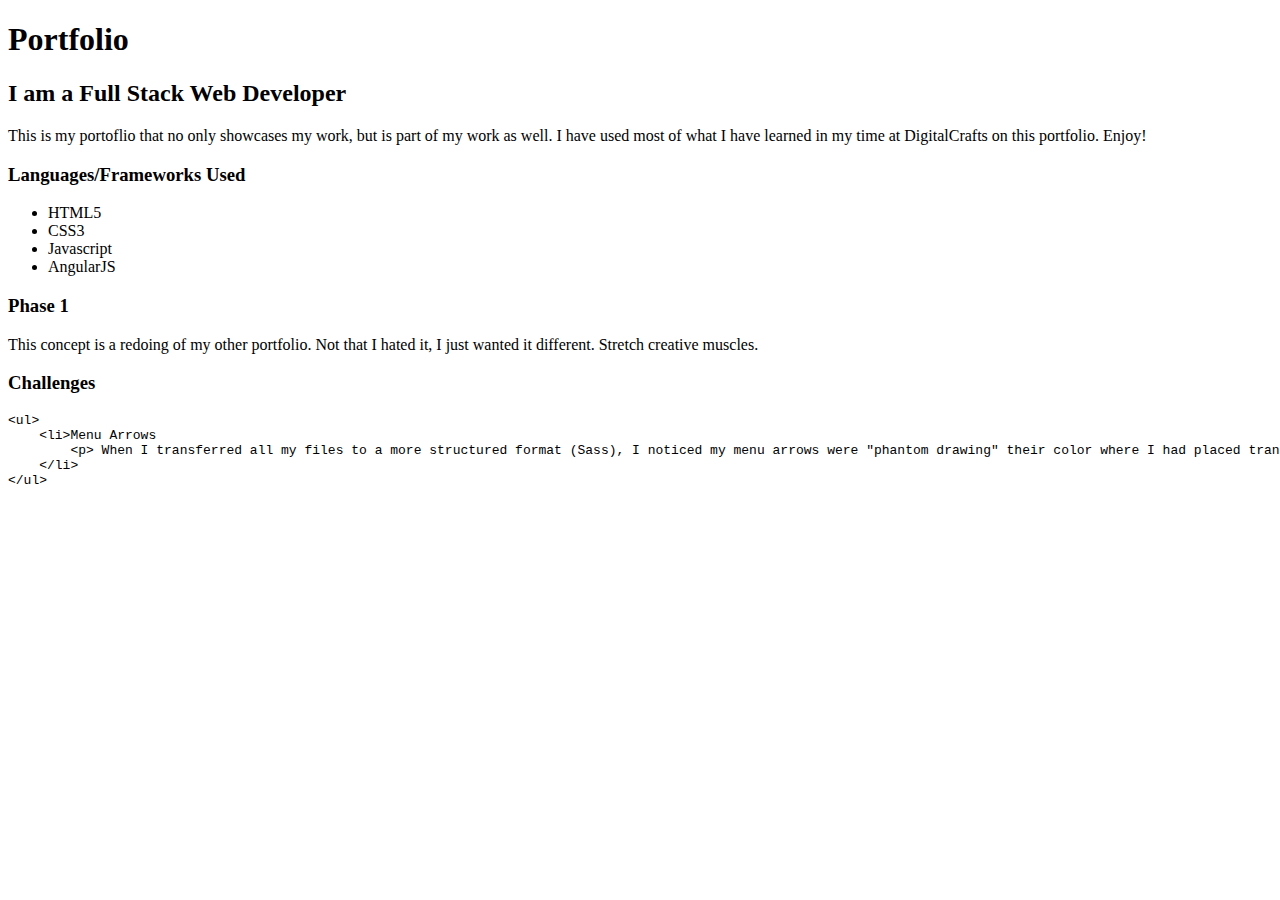
==== readme.html @ 235c5d16 "updated readme" ====
<!DOCTYPE html>
<html>
<head>
	<meta charset="utf-8"/>
</head>
<body>
<h1>Portfolio</h1>

<h2>I am a Full Stack Web Developer</h2>

<p>This is my portoflio that no only showcases my work, but is part of my work as well. I have used most of what I have learned in my time at DigitalCrafts on this portfolio. Enjoy!</p>

<h3>Languages/Frameworks Used</h3>

<ul>
    <li>HTML5</li>
    <li>CSS3</li>
    <li>Javascript</li>
    <li>AngularJS</li>
</ul>

<h3>Phase 1</h3>

<p>This concept is a redoing of my other portfolio. Not that I hated it, I just wanted it different. Stretch creative muscles.</p>

<h3>Challenges</h3>

<pre><code>&lt;ul&gt;
    &lt;li&gt;Menu Arrows
        &lt;p&gt; When I transferred all my files to a more structured format (Sass), I noticed my menu arrows were &quot;phantom drawing&quot; their color where I had placed transparencies. I tested the actual css, even renamed the classes. I finally tested if, due to the Sass nesting, that they inherited something unwanted. So I moved them out, and they worked great. Was worth the challenge since I now will check nesting and inheritance.&lt;p&gt;
    &lt;/li&gt;
&lt;/ul&gt;
</code></pre>

</body>
</html>
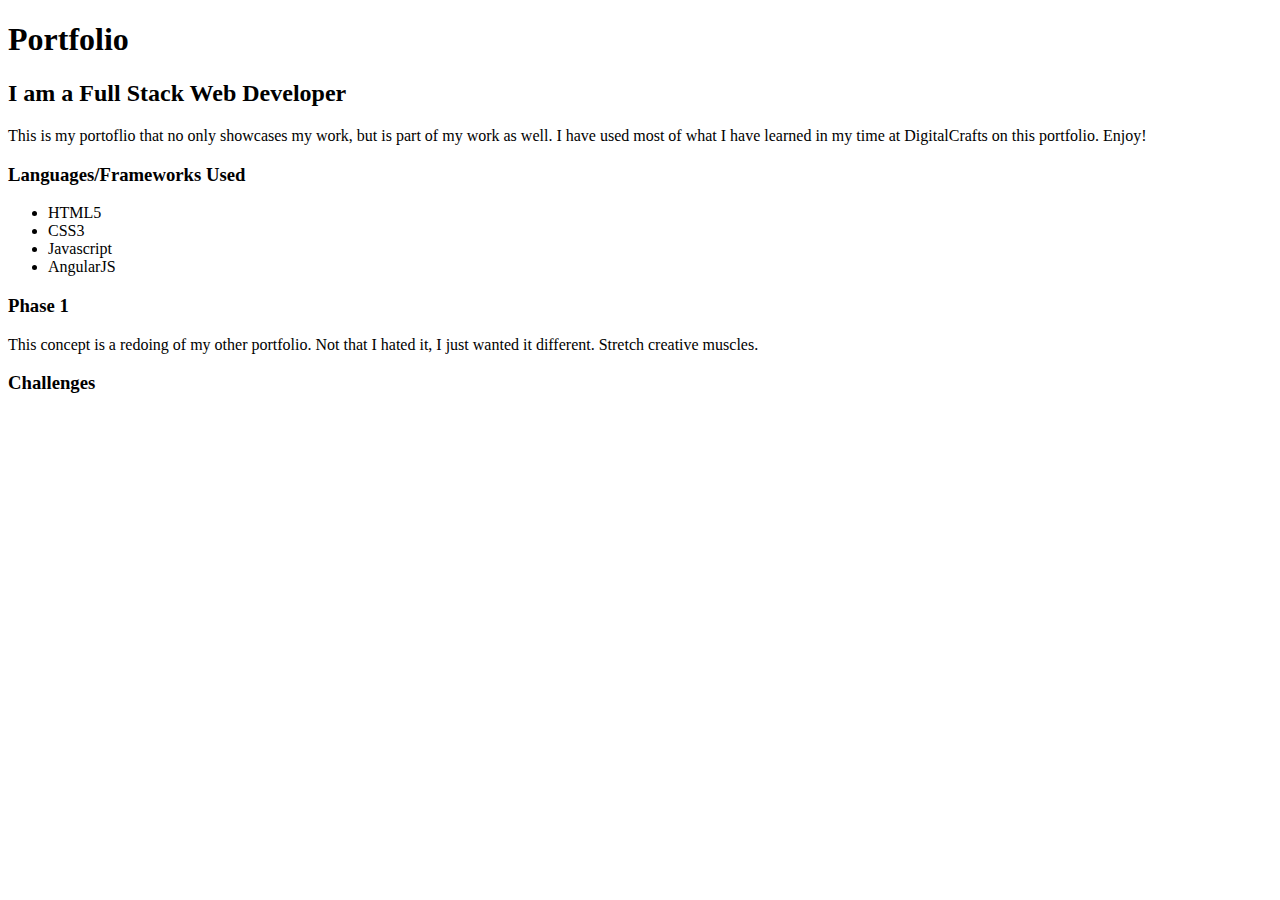
==== commit 5e7395cf: "removed unused or old files" ====
--- a/readme.html
+++ b/readme.html
@@ -25,12 +25,5 @@
 
 <h3>Challenges</h3>
 
-<pre><code>&lt;ul&gt;
-    &lt;li&gt;Menu Arrows
-        &lt;p&gt; When I transferred all my files to a more structured format (Sass), I noticed my menu arrows were &quot;phantom drawing&quot; their color where I had placed transparencies. I tested the actual css, even renamed the classes. I finally tested if, due to the Sass nesting, that they inherited something unwanted. So I moved them out, and they worked great. Was worth the challenge since I now will check nesting and inheritance.&lt;p&gt;
-    &lt;/li&gt;
-&lt;/ul&gt;
-</code></pre>
-
 </body>
 </html>
